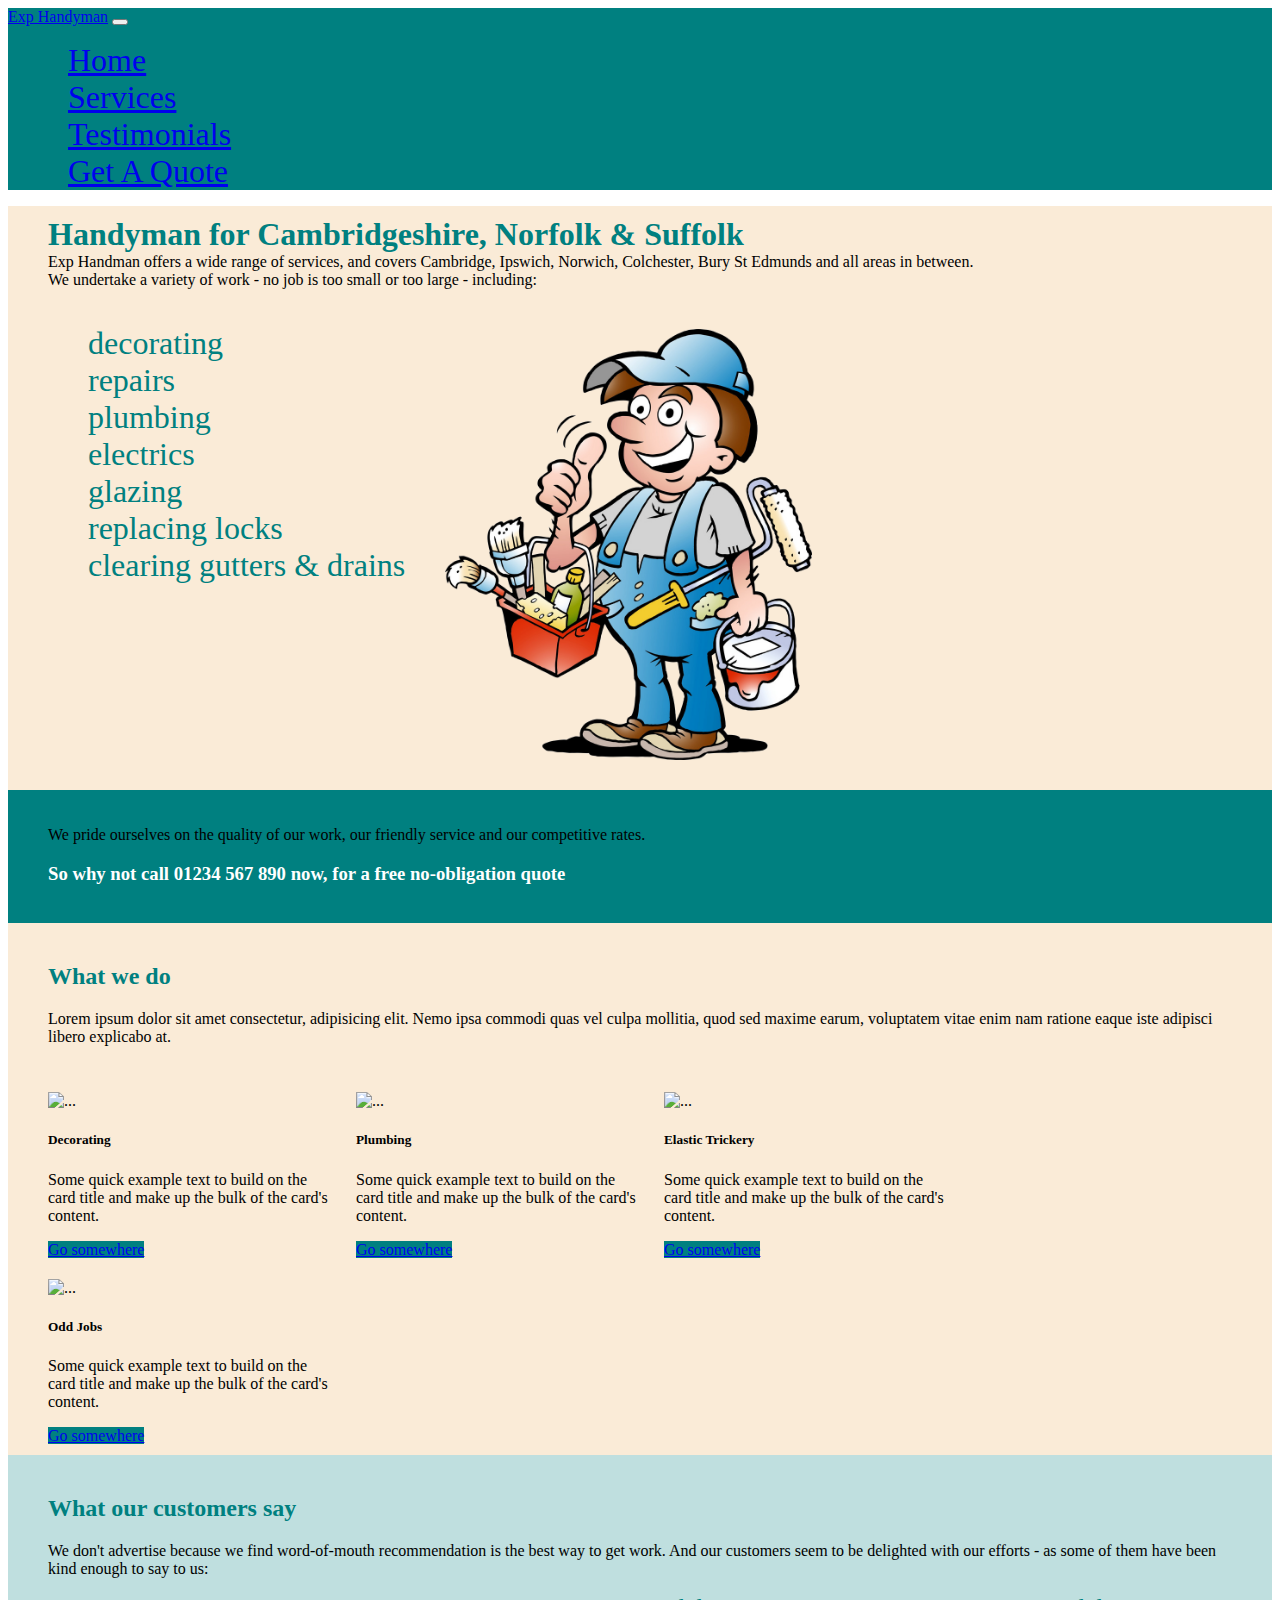
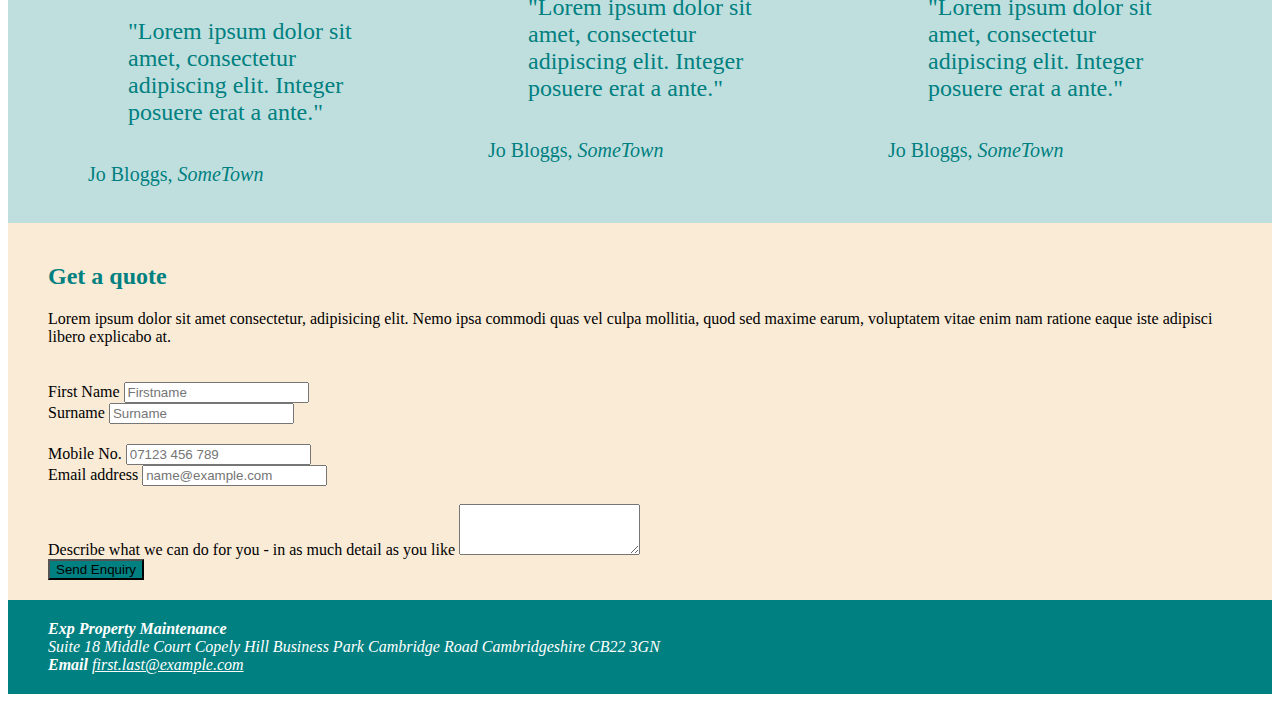
==== index.html @ 10aa6b14 "First commit" ====
<!DOCTYPE html>
<html lang="en">
<head>
    <meta charset="UTF-8">
    <meta name="viewport" content="width=device-width, initial-scale=1.0">
    <title>EXP Handyman</title>
    <link href="https://cdn.jsdelivr.net/npm/bootstrap@5.0.0-beta1/dist/css/bootstrap.min.css" rel="stylesheet" integrity="sha384-giJF6kkoqNQ00vy+HMDP7azOuL0xtbfIcaT9wjKHr8RbDVddVHyTfAAsrekwKmP1" crossorigin="anonymous">
    <script src="https://cdn.jsdelivr.net/npm/bootstrap@5.0.0-beta1/dist/js/bootstrap.bundle.min.js" integrity="sha384-ygbV9kiqUc6oa4msXn9868pTtWMgiQaeYH7/t7LECLbyPA2x65Kgf80OJFdroafW" crossorigin="anonymous"></script>
    <link rel="stylesheet" href="style.css">
</head>
<body>
    <nav class="navbar navbar-expand-lg navbar-dark bg-light">
        <div class="container-fluid">
          <a class="navbar-brand" href="#">Exp Handyman</a>
          <button class="navbar-toggler" type="button" data-bs-toggle="collapse" data-bs-target="#navbarSupportedContent" aria-controls="navbarSupportedContent" aria-expanded="false" aria-label="Toggle navigation">
            <span class="navbar-toggler-icon"></span>
          </button>
          <div class="collapse navbar-collapse" id="navbarSupportedContent">
            <ul class="navbar-nav me-auto mb-2 mb-lg-0">
              <li class="nav-item">
                <a class="nav-link active" aria-current="page" href="#">Home</a>
              </li>
              <li class="nav-item">
                <a class="nav-link" href="#what-we-do">Services</a>
              </li>
              <li class="nav-item">
                <a class="nav-link" href="#testimonials-container">Testimonials</a>
              </li>
              <li class="nav-item">
                <a class="nav-link" href="#form-container">Get A Quote</a>
              </li>
            </ul>
            <!-- <form class="d-flex">
              <input class="form-control me-2" type="search" placeholder="Search" aria-label="Search">
              <button class="btn btn-outline-success" type="submit">Search</button>
            </form> -->
          </div>
        </div>
      </nav>

      <div class="container">
        <div id="intro">
          <h1 class="display-4">Handyman for Cambridgeshire, Norfolk & Suffolk</h1>
          <p>Exp Handman offers a wide range of services, and covers Cambridge, Ipswich, Norwich, Colchester, Bury St Edmunds and all areas in between.</p>
          <p>We undertake a variety of work - no job is too small or too large - including:
        </div>
        <div id="services">
          <ul>
            <li>decorating</li>
            <li>repairs</li>
            <li>plumbing</li>
            <li>electrics</li>
            <li>glazing</li>
            <li>replacing locks</li>
            <li>clearing gutters & drains</li>
          </ul>
          <img src="/images/1151321a.png" alt="handyman image">
        </div>

        <div id="CTA">
          <p>We pride ourselves on the quality of our work, our friendly service and our competitive rates.</p> 
          <h3>So why not call 01234 567 890 now, for a free no-obligation quote</h3>
        </div>


          <section id="what-we-do">
              <h2>What we do</h2>
              <p>Lorem ipsum dolor sit amet consectetur, adipisicing elit. Nemo ipsa commodi quas vel culpa mollitia, quod sed maxime earum, voluptatem vitae enim nam ratione eaque iste adipisci libero explicabo at.</p>
          </section>
          <div id="card-container">
            </section>
            <div class="card" style="width: 18rem;">
              <img src="..." class="card-img-top" alt="...">
              <div class="card-body">
                <h5 class="card-title">Decorating</h5>
                <p class="card-text">Some quick example text to build on the card title and make up the bulk of the card's content.</p>
                <a href="#" class="btn btn-primary">Go somewhere</a>
              </div>
            </div>
            <div class="card" style="width: 18rem;">
              <img src="..." class="card-img-top" alt="...">
              <div class="card-body">
                <h5 class="card-title">Plumbing</h5>
                <p class="card-text">Some quick example text to build on the card title and make up the bulk of the card's content.</p>
                <a href="#" class="btn btn-primary">Go somewhere</a>
              </div>
            </div>
            <div class="card" style="width: 18rem;">
              <img src="..." class="card-img-top" alt="...">
              <div class="card-body">
                <h5 class="card-title">Elastic Trickery</h5>
                <p class="card-text">Some quick example text to build on the card title and make up the bulk of the card's content.</p>
                <a href="#" class="btn btn-primary">Go somewhere</a>
              </div>
            </div>
            <div class="card" style="width: 18rem;">
                <img src="..." class="card-img-top" alt="...">
                <div class="card-body">
                  <h5 class="card-title">Odd Jobs</h5>
                  <p class="card-text">Some quick example text to build on the card title and make up the bulk of the card's content.</p>
                  <a href="#" class="btn btn-primary">Go somewhere</a>
                </div>
            </div>
          </div>
          <section id="testimonials-container">
            <h2>What our customers say</h2>
            <p>We don't advertise because we find word-of-mouth recommendation is the best way to get work. And our customers seem to be delighted with our efforts - as some of them have been kind enough to say to us:</p>
            <div id="testimonials">
                <figure>
                  <blockquote class="blockquote">
                    <p>&quotLorem ipsum dolor sit amet, consectetur adipiscing elit. Integer posuere erat a ante."</p>
                  </blockquote>
                  <figcaption class="blockquote-footer">
                    Jo Bloggs, <cite title="Source Title">SomeTown</cite>
                  </figcaption>
                </figure>
                <figure>
                  <blockquote class="blockquote">
                    <p>&quotLorem ipsum dolor sit amet, consectetur adipiscing elit. Integer posuere erat a ante."</p>
                  </blockquote>
                  <figcaption class="blockquote-footer">
                    Jo Bloggs, <cite title="Source Title">SomeTown</cite>
                  </figcaption>
                </figure>
                <figure>
                  <blockquote class="blockquote">
                    <p>&quotLorem ipsum dolor sit amet, consectetur adipiscing elit. Integer posuere erat a ante."</p>
                  </blockquote>
                  <figcaption class="blockquote-footer">
                    Jo Bloggs, <cite title="Source Title">SomeTown</cite>
                  </figcaption>
                </figure>
              </div>
            </section>
                <section id="form-container">
                    <h2>Get a quote</h2>
                    <p>Lorem ipsum dolor sit amet consectetur, adipisicing elit. Nemo ipsa commodi quas vel culpa mollitia, quod sed maxime earum, voluptatem vitae enim nam ratione eaque iste adipisci libero explicabo at.</p>
                    
                    <form action="">
                        
                      <div class="row">
                          <div class="col">
                              <label for="FirstName" class="form-label">First Name</label>
                              <input type="text" class="form-control" id="FirstName" placeholder="Firstname">
                              </div>
                          <div class="col">
                              <label for="Surname" class="form-label">Surname</label>
                              <input type="text" class="form-control" id="Surname" placeholder="Surname">
                          </div>
                      </div>

                      <div class="row">
                          <div class="col">
                              <label for="Mobile" class="form-label">Mobile No.</label>
                              <input type="tel" class="form-control" id="Mobile" placeholder="07123 456 789">
                          </div>
                          <div class="col">
                              <label for="emailAddress" class="form-label">Email address</label>
                              <input type="email" class="form-control" id="emailAddress" placeholder="name@example.com">
                              </div>
                      </div>

                      <div class="mb-3">
                        <br>
                          <label for="description" class="form-label">Describe what we can do for you - in as much detail as you like</label>
                          <textarea class="form-control" id="description" rows="3"></textarea>
                      </div>
                      <button type="button" class="btn btn-primary">Send Enquiry</button>
                      
                    </form>
                </section>
                <address>
                    <strong>Exp Property Maintenance</strong><br>
                    Suite 18 Middle Court
                    Copely Hill Business Park
                    Cambridge Road
                    Cambridgeshire
                    CB22 3GN<br>
                    <strong>Email</strong>
                    <a href="mailto:first.last@example.com">first.last@example.com</a>
                </address>
            </div>
  </body>
</html>
---- style.css ----
body {
	/* background-color: antiquewhite; */
	/* padding: 20px; */
	/* padding: 0; */
}

nav {
	/* background-color: red; */
	color: white;
}

.nav-link {
	/* color: white; */
}

nav .container-fluid {
	background-color: teal;
	color: white;
}

nav .navbar {
	background-color: teal;
	color: white;
	padding: 0px;
	margin: 0px;
}

.navbar {
	background-color: teal;
	padding: 0px;
	margin: 0px;
	/* height: 105px; */
}

.container {
	padding: 0px;
	max-width: 100%;
}

.container-sm {
	/* background-color: purple; */
	margin: 0px;
	padding: 0px;
}

#intro {
	background-color: antiquewhite;
	margin: 0;
	padding: 10px 20px;
}

#intro h1 {
	margin: 0;
	color: teal;
	padding: 0 20px;
}

#intro p {
	margin: 0;
	padding: 0 20px;
}

#services {
	display: flex;
	background-color: antiquewhite;
	margin: 0;
	padding: 10px 20px;
}

#services img {
	width: 30%;
	min-width: 5%;
	padding: 20px;
}

#CTA {
	background-color: teal;
	color: white;
	margin: 0;
	padding: 20px 40px;
}

#CTA h3 {
	color: white;
}

#CTA p {
	color: black;
}

section {
	padding: 20px 40px;
}

section:nth-of-type(odd) {
	background-color: antiquewhite;
}

section:nth-of-type(even) {
	background-color: rgba(0, 128, 128, .25);
}

div {
	margin: 0px;
	padding: 0px;
}

#card-container {
	display: flex;
	flex-wrap: wrap;
	background-color: antiquewhite;
	margin: 0px;
	padding: 0px 30px;
}

.card {
	margin: 10px;
}

h1,
h2,
h3 {
	padding: 0;
	color: teal;
}

#testimonials {
	color: teal;
	columns: 3;
	padding: 0px 0px;
	margin: 0px;
}

blockquote p {
	font-size: 1.5rem;
	padding: 0px 0px;
}

figcaption {
	font-size: 1.25em !important;
	line-height: 3rem;
}

.btn-primary {
	background-color: teal;
}

li {
	color: teal;
	font-size: 2em;
	padding: 0 20px;
	list-style-type: none;
	/* height: 12em; */
}

.row {
	margin: 0px;
	padding: 0px;
	padding-top: 20px;
	padding-right: 20px;
}
.col {
	/* background-color: purple; */
	margin: 0px;
	padding: 0px;
	padding-right: 20px;
}

.mb-3 {
	padding-left: 0px;
	padding-right: 40px;
}

address {
	padding: 20px 40px;
	background-color: teal;
	color: white;
}

address a {
	color: white;
}
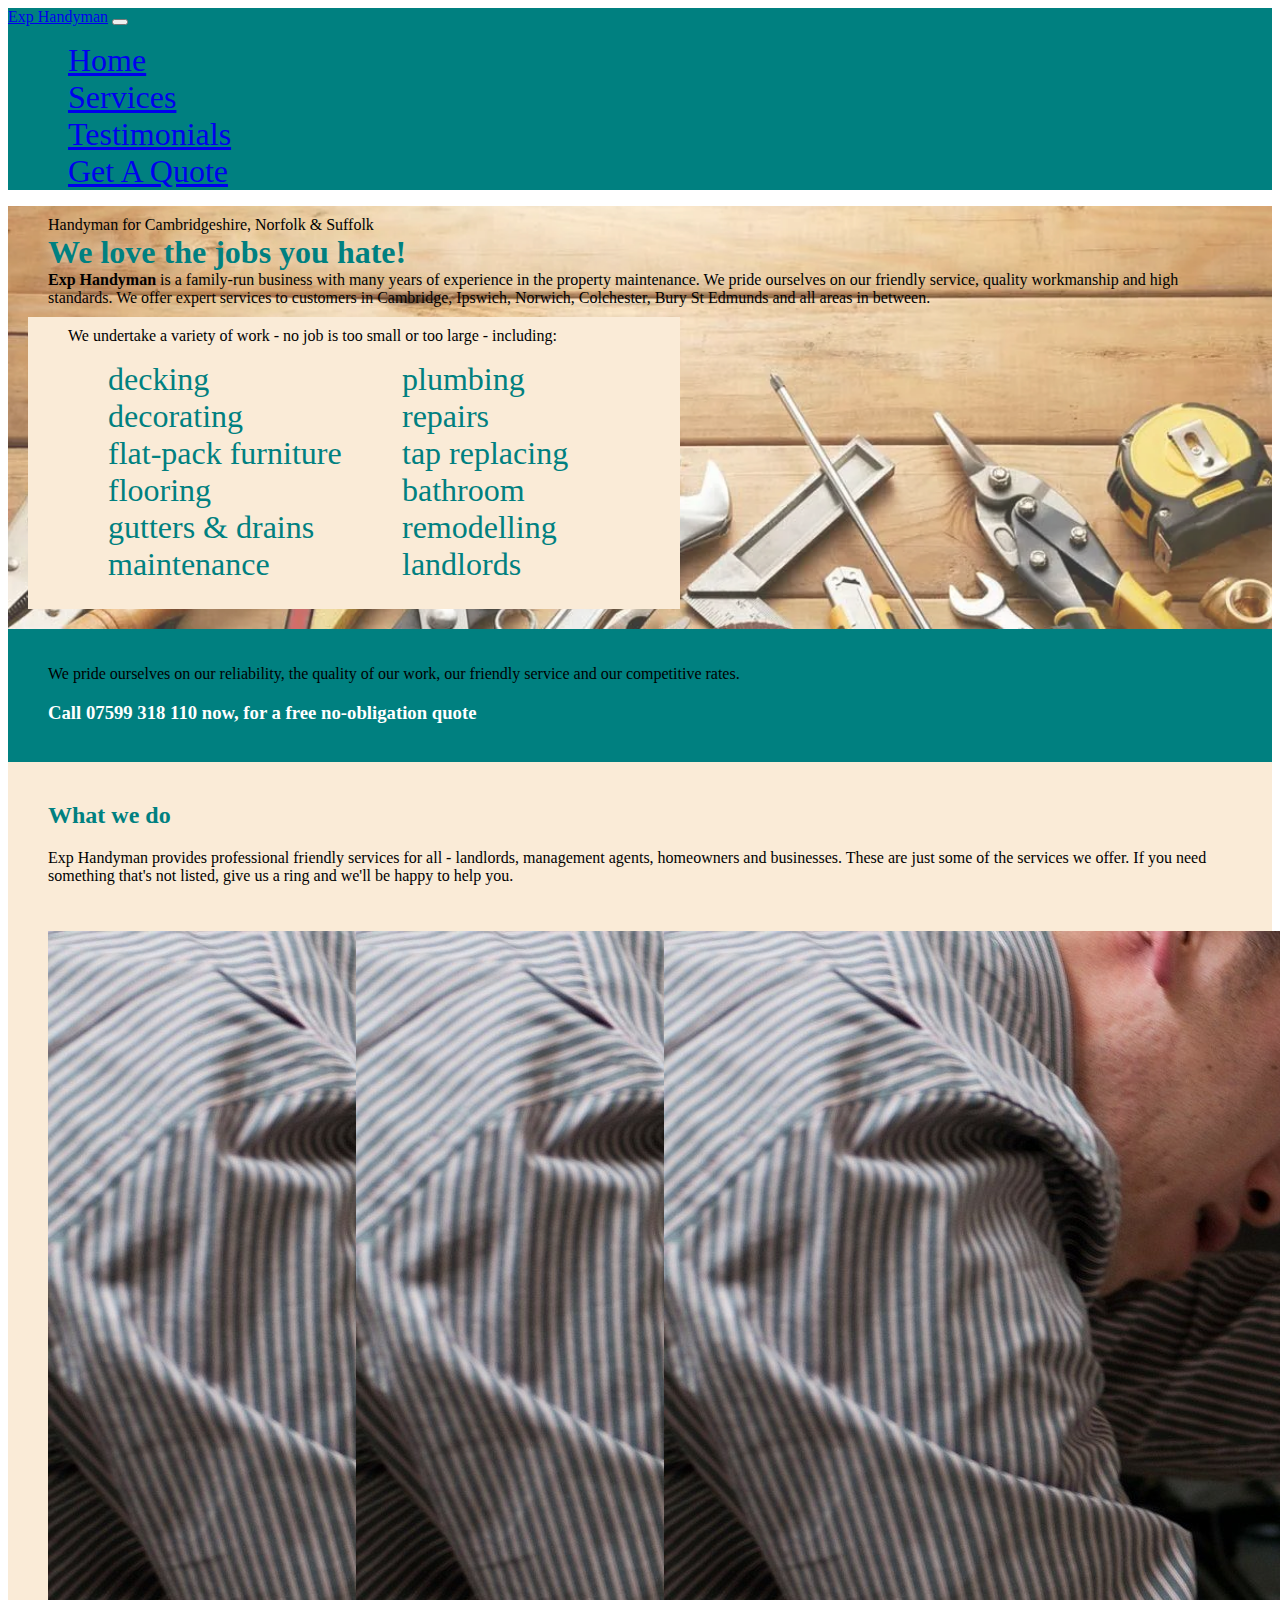
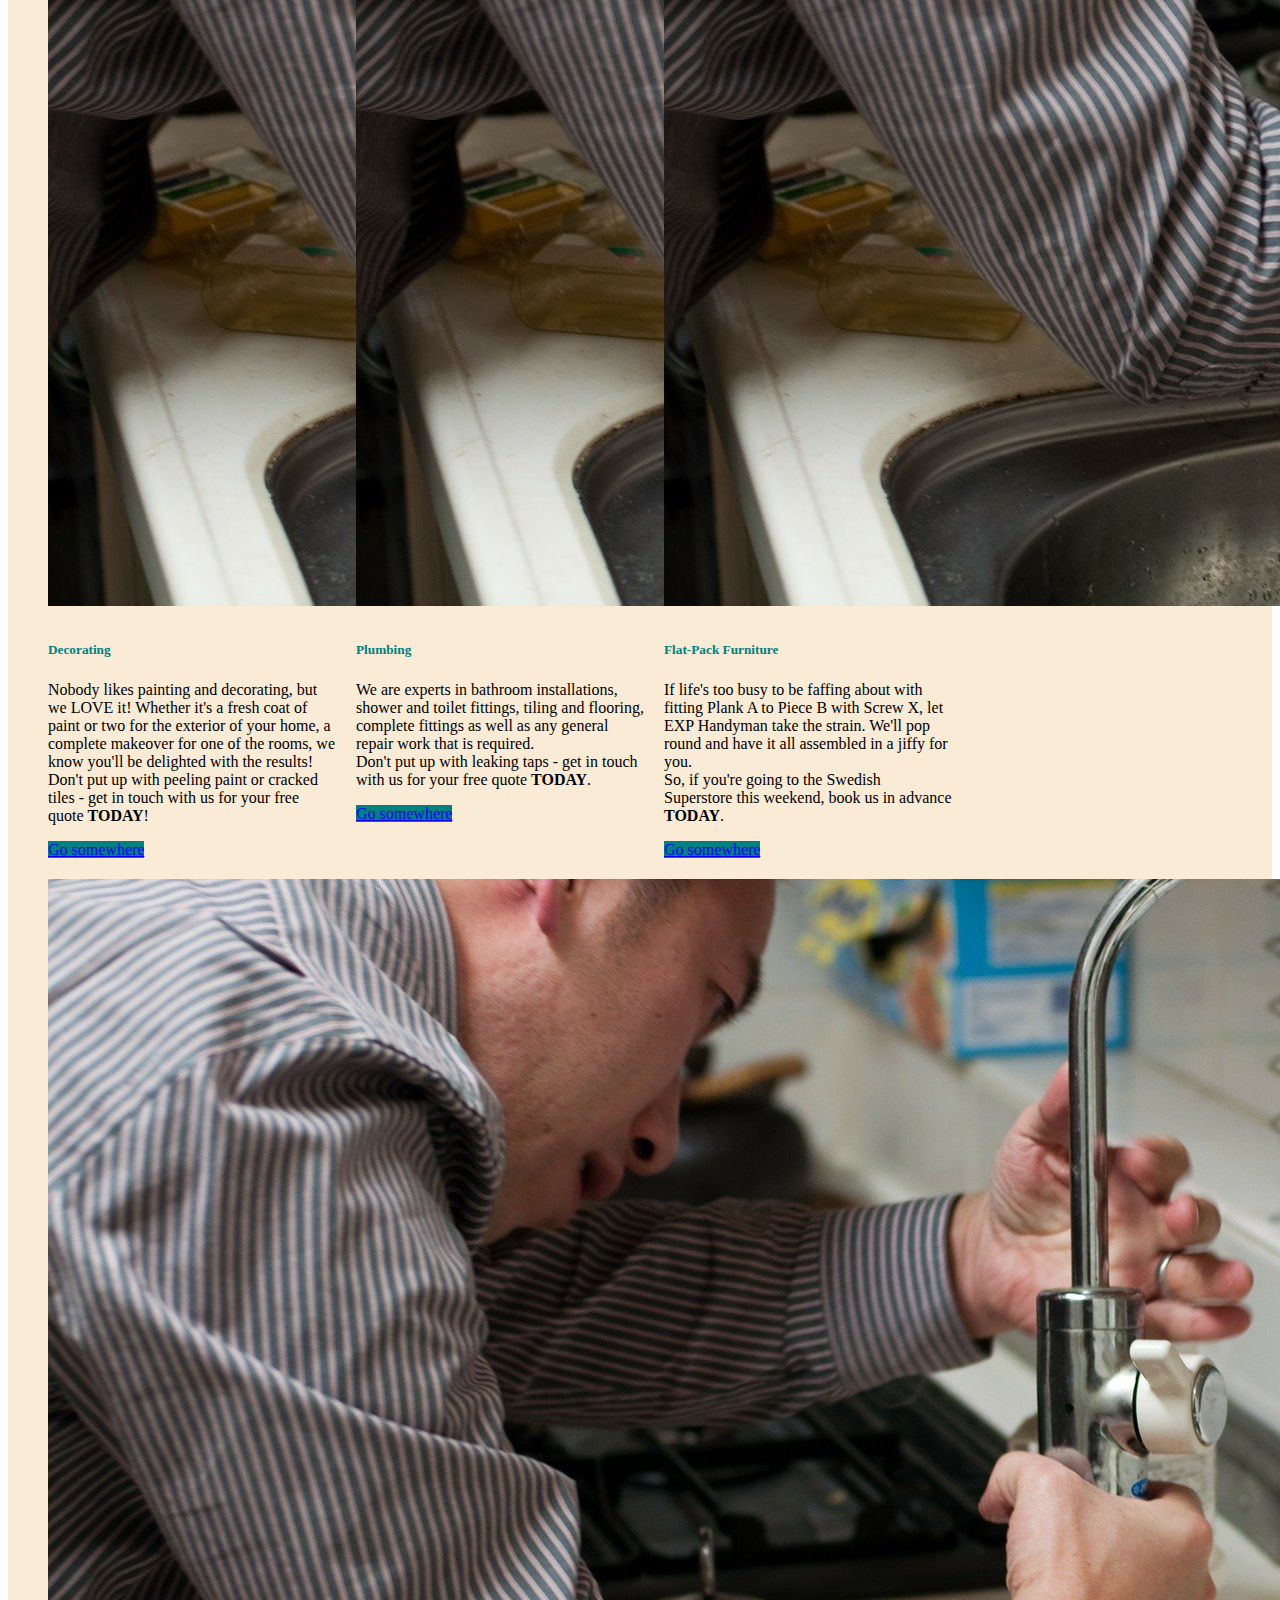
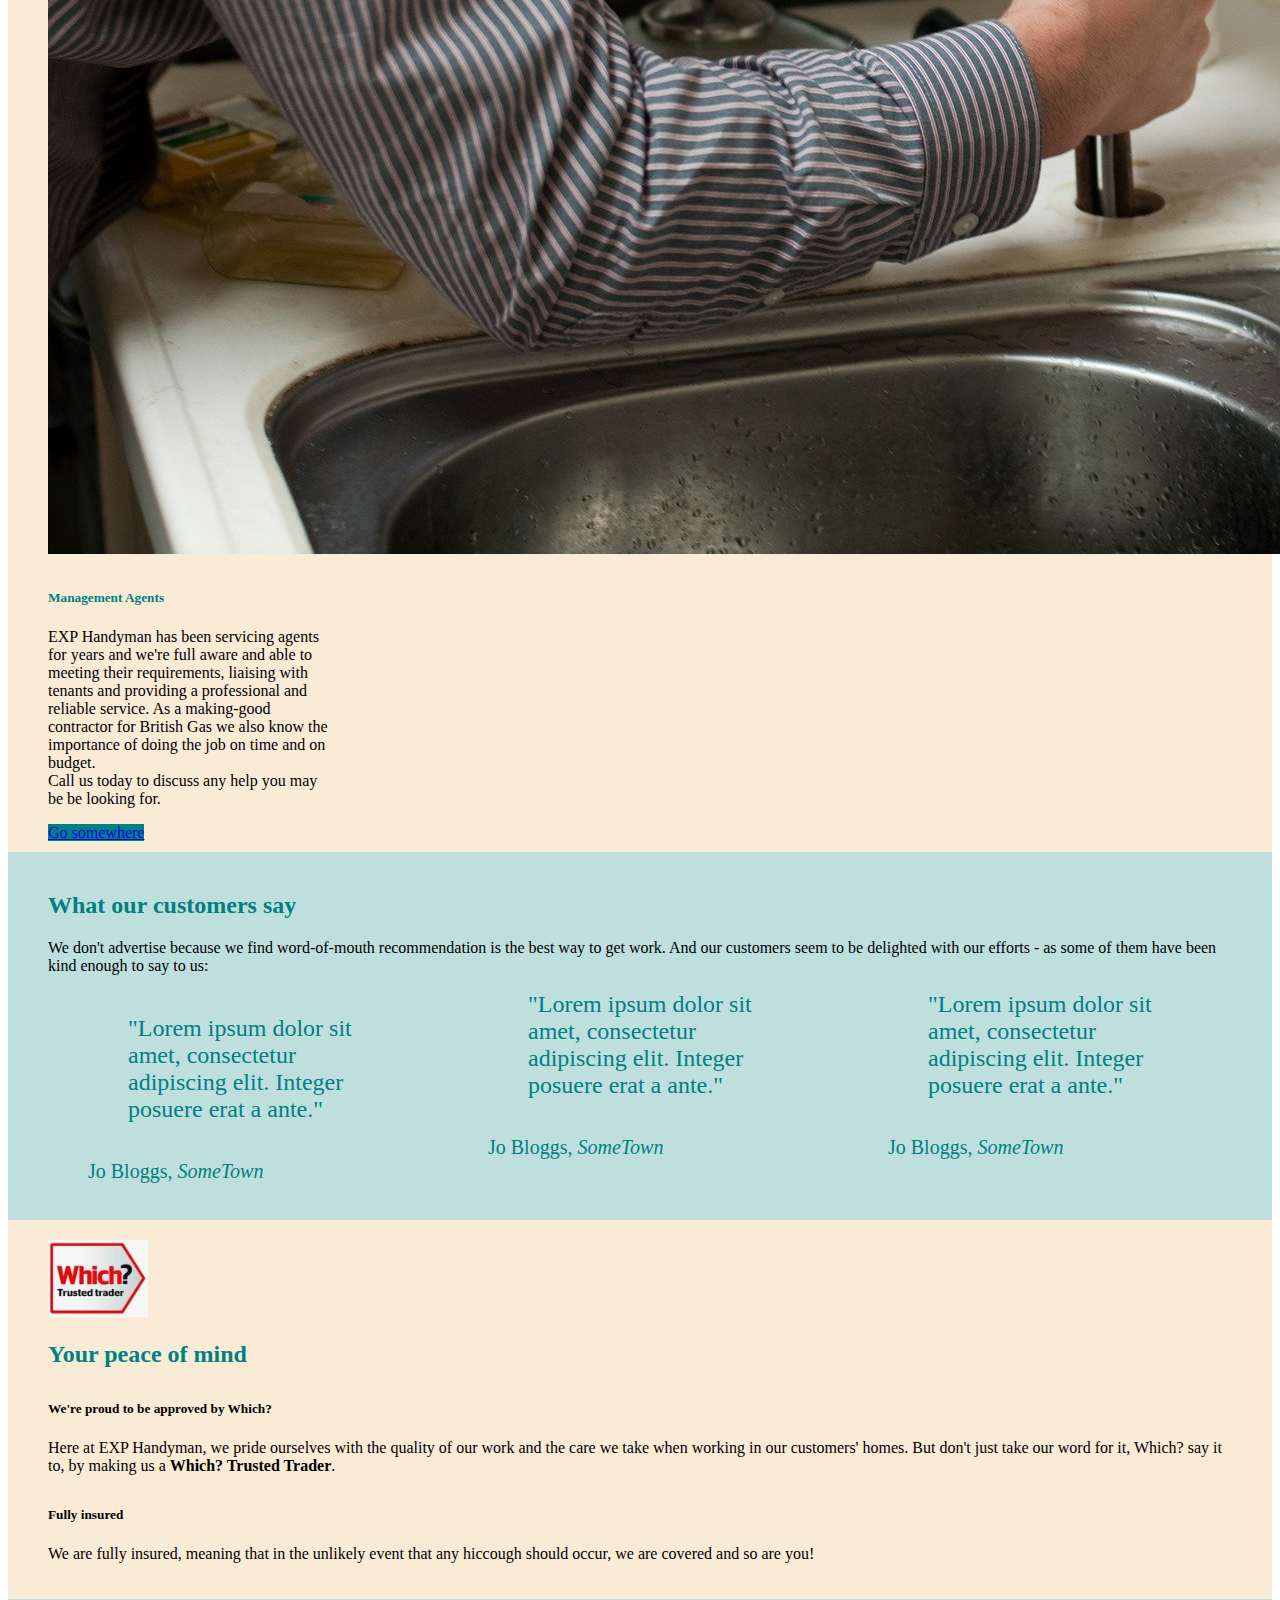
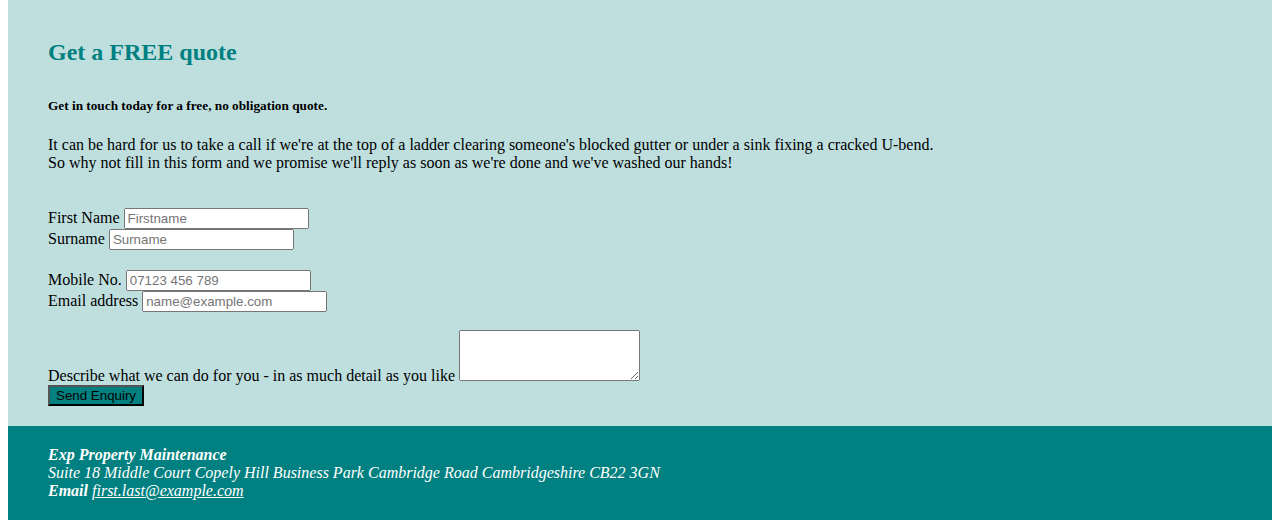
==== commit cbefe4b0: "first revision" ====
--- a/index.html
+++ b/index.html
@@ -40,64 +40,84 @@
 
       <div class="container">
         <div id="intro">
-          <h1 class="display-4">Handyman for Cambridgeshire, Norfolk & Suffolk</h1>
-          <p>Exp Handman offers a wide range of services, and covers Cambridge, Ipswich, Norwich, Colchester, Bury St Edmunds and all areas in between.</p>
-          <p>We undertake a variety of work - no job is too small or too large - including:
+          <p class="h4">Handyman for Cambridgeshire, Norfolk & Suffolk</p>
+          <h1 class="display-1">We love the jobs you hate!</h1>
+          <p class="lead"><strong>Exp Handyman</strong> is a family-run business with many years of experience in the property maintenance. 
+            We pride ourselves on our friendly service, quality workmanship and high standards. We offer expert services to customers in 
+            Cambridge, Ipswich, Norwich, Colchester, Bury St Edmunds and all areas in between.</p>
+          
+          <div id="services">
+            <p class="h5">We undertake a variety of work - no job is too small or too large - including:</p>
+              <ul style=columns:2>
+                <li>decking</li>
+                <li>decorating</li>
+                <li>flat-pack furniture</li>
+                <li>flooring</li>
+                <li>gutters & drains</li>
+                <li>maintenance</li>
+                <li>plumbing</li>
+                <li>repairs</li>
+                <li>tap replacing</li>
+                <li>bathroom remodelling</li>
+                <li>landlords</li>
+              </ul>
+            </div>
+          </div>
+
+        <div id="CTA">
+          <p>We pride ourselves on our reliability, the quality of our work, our friendly service and our competitive rates.</p> 
+          <h3>Call 07599 318 110 now, for a free no-obligation quote</h3>
         </div>
-        <div id="services">
-          <ul>
-            <li>decorating</li>
-            <li>repairs</li>
-            <li>plumbing</li>
-            <li>electrics</li>
-            <li>glazing</li>
-            <li>replacing locks</li>
-            <li>clearing gutters & drains</li>
-          </ul>
-          <img src="/images/1151321a.png" alt="handyman image">
-        </div>
-
-        <div id="CTA">
-          <p>We pride ourselves on the quality of our work, our friendly service and our competitive rates.</p> 
-          <h3>So why not call 01234 567 890 now, for a free no-obligation quote</h3>
-        </div>
-
 
           <section id="what-we-do">
               <h2>What we do</h2>
-              <p>Lorem ipsum dolor sit amet consectetur, adipisicing elit. Nemo ipsa commodi quas vel culpa mollitia, quod sed maxime earum, voluptatem vitae enim nam ratione eaque iste adipisci libero explicabo at.</p>
+              <p>Exp Handyman provides professional friendly services for all - landlords, management agents, homeowners and businesses.
+                These are just some of the services we offer. If you need something that's not listed, give us a ring and we'll be happy to 
+                help you.
+              </p>
           </section>
           <div id="card-container">
-            </section>
-            <div class="card" style="width: 18rem;">
-              <img src="..." class="card-img-top" alt="...">
+            <div class="card" style="width: 18rem;">
+              <img src="/images/plumber-228010_1920.jpg" class="card-img-top" alt="plumbing">
               <div class="card-body">
                 <h5 class="card-title">Decorating</h5>
-                <p class="card-text">Some quick example text to build on the card title and make up the bulk of the card's content.</p>
+                <p class="card-text">Nobody likes painting and decorating, but we LOVE it! Whether it's a fresh coat of paint or two for the 
+                  exterior of your home, a complete makeover for one of the rooms, we know you'll be delighted with the results!
+                  <br>Don't put up with peeling paint or cracked tiles - get in touch with us for your free quote <strong>TODAY</strong>!
+                </p>
                 <a href="#" class="btn btn-primary">Go somewhere</a>
               </div>
             </div>
             <div class="card" style="width: 18rem;">
-              <img src="..." class="card-img-top" alt="...">
+              <img src="/images/plumber-228010_1920.jpg" class="card-img-top" alt="plumbing">
               <div class="card-body">
                 <h5 class="card-title">Plumbing</h5>
-                <p class="card-text">Some quick example text to build on the card title and make up the bulk of the card's content.</p>
+                <p class="card-text">We are experts in bathroom installations, shower and toilet fittings, tiling and flooring, 
+                  complete fittings as well as any general repair work that is required.
+                  <br>Don't put up with leaking taps - get in touch with us for your free quote <strong>TODAY</strong>.</p>
                 <a href="#" class="btn btn-primary">Go somewhere</a>
               </div>
             </div>
             <div class="card" style="width: 18rem;">
-              <img src="..." class="card-img-top" alt="...">
+              <img src="/images/plumber-228010_1920.jpg" class="card-img-top" alt="plumbing">
               <div class="card-body">
-                <h5 class="card-title">Elastic Trickery</h5>
-                <p class="card-text">Some quick example text to build on the card title and make up the bulk of the card's content.</p>
+                <h5 class="card-title">Flat-Pack Furniture</h5>
+                <p class="card-text">If life's too busy to be faffing about with fitting Plank A to Piece B with Screw X, let EXP Handyman 
+                  take the strain. We'll pop round and have it all assembled in a jiffy for you.                  
+                  <br>So, if you're going to the Swedish Superstore this weekend, book us in advance <strong>TODAY</strong>.</p>
+
                 <a href="#" class="btn btn-primary">Go somewhere</a>
               </div>
             </div>
             <div class="card" style="width: 18rem;">
-                <img src="..." class="card-img-top" alt="...">
+              <img src="/images/plumber-228010_1920.jpg" class="card-img-top" alt="plumbing">
                 <div class="card-body">
-                  <h5 class="card-title">Odd Jobs</h5>
-                  <p class="card-text">Some quick example text to build on the card title and make up the bulk of the card's content.</p>
+                  <h5 class="card-title">Management Agents</h5>
+                  <p class="card-text">EXP Handyman has been servicing agents for years and we're full aware and able to meeting their requirements, 
+                    liaising with tenants and providing a professional and reliable service. As a making-good contractor for British Gas we also know 
+                  the importance of doing the job on time and on budget.
+                  <br>Call us today to discuss any help you may be be looking for. 
+                  </p>
                   <a href="#" class="btn btn-primary">Go somewhere</a>
                 </div>
             </div>
@@ -132,9 +152,25 @@
                 </figure>
               </div>
             </section>
+
+            <section class="insurance">
+              <img src="images/which.webp" width=100px style="size: 50%" alt="Which? Trusted Trader approved">
+              <h2>Your peace of mind</h2>
+              <h5>We're proud to be approved by Which?</h5>
+              <p>
+                Here at EXP Handyman, we pride ourselves with the quality of our work and the care we take when working in our customers' 
+                homes. But don't just take our word for it, Which? say it to, by making us a <strong>Which? Trusted Trader</strong>.
+              </p>
+                <h5>Fully insured</h5>
+                  <p>We are fully insured, meaning that in the unlikely event that any hiccough should occur, we are covered and so are you!</p>
+            </section>
+
                 <section id="form-container">
-                    <h2>Get a quote</h2>
-                    <p>Lorem ipsum dolor sit amet consectetur, adipisicing elit. Nemo ipsa commodi quas vel culpa mollitia, quod sed maxime earum, voluptatem vitae enim nam ratione eaque iste adipisci libero explicabo at.</p>
+                    <h2>Get a FREE quote</h2>
+                    <h5>Get in touch today for a free, no obligation quote. </h5>
+                    <p>It can be hard for us to take a call if we're at the top of a ladder clearing someone's blocked gutter or under a sink 
+                      fixing a cracked U-bend.
+                      <br>So why not fill in this form and we promise we'll reply as soon as we're done and we've washed our hands!</p>
                     
                     <form action="">
                         
--- a/style.css
+++ b/style.css
@@ -44,27 +44,52 @@
 }
 
 #intro {
+	/* background-image: url("../images/mike+1-2880w.webp"); */
+	/* background-repeat: no-repeat; */
+	/* background-size: cover; */
+	/* background-position: bottom; */
+	margin: 0;
+	padding: 10px 20px;
+	/* background-color: rgba(128, 128, 128, .75); */
+	/* z-index: 2; */
+	position: relative;
+}
+
+#intro:before {
+	content: "";
+	position: absolute;
+	left: 0;
+	top: 0;
+	width: 100%;
+	height: 100%;
+	z-index: -1;
+	opacity: 0.80;
+	background-image: url("../images/mike+1-2880w.webp");
+	background-position: bottom;
+	background-size: cover;
+}
+
+#intro h1 {
+	margin: 0;
+	color: teal;
+	padding: 0 20px;
+	text-shadow: 0px 0px 15px antiquewhite;
+}
+
+#intro p {
+	margin: 0;
+	padding: 0 20px;
+}
+
+#services {
+	/* display: flex; */
 	background-color: antiquewhite;
 	margin: 0;
+	margin-top: 10px;
+	margin-bottom: 10px;
 	padding: 10px 20px;
-}
-
-#intro h1 {
-	margin: 0;
-	color: teal;
-	padding: 0 20px;
-}
-
-#intro p {
-	margin: 0;
-	padding: 0 20px;
-}
-
-#services {
-	display: flex;
-	background-color: antiquewhite;
-	margin: 0;
-	padding: 10px 20px;
+	width: 50%;
+	min-width: 600px;
 }
 
 #services img {
@@ -117,11 +142,26 @@
 	margin: 10px;
 }
 
-h1,
+.card-title {
+	color: teal;
+}
+
 h2,
 h3 {
 	padding: 0;
 	color: teal;
+}
+
+h3 {
+	color: black;
+}
+
+h5 {
+	padding-top: 10px;
+}
+
+.h3 {
+	color: black;
 }
 
 #testimonials {
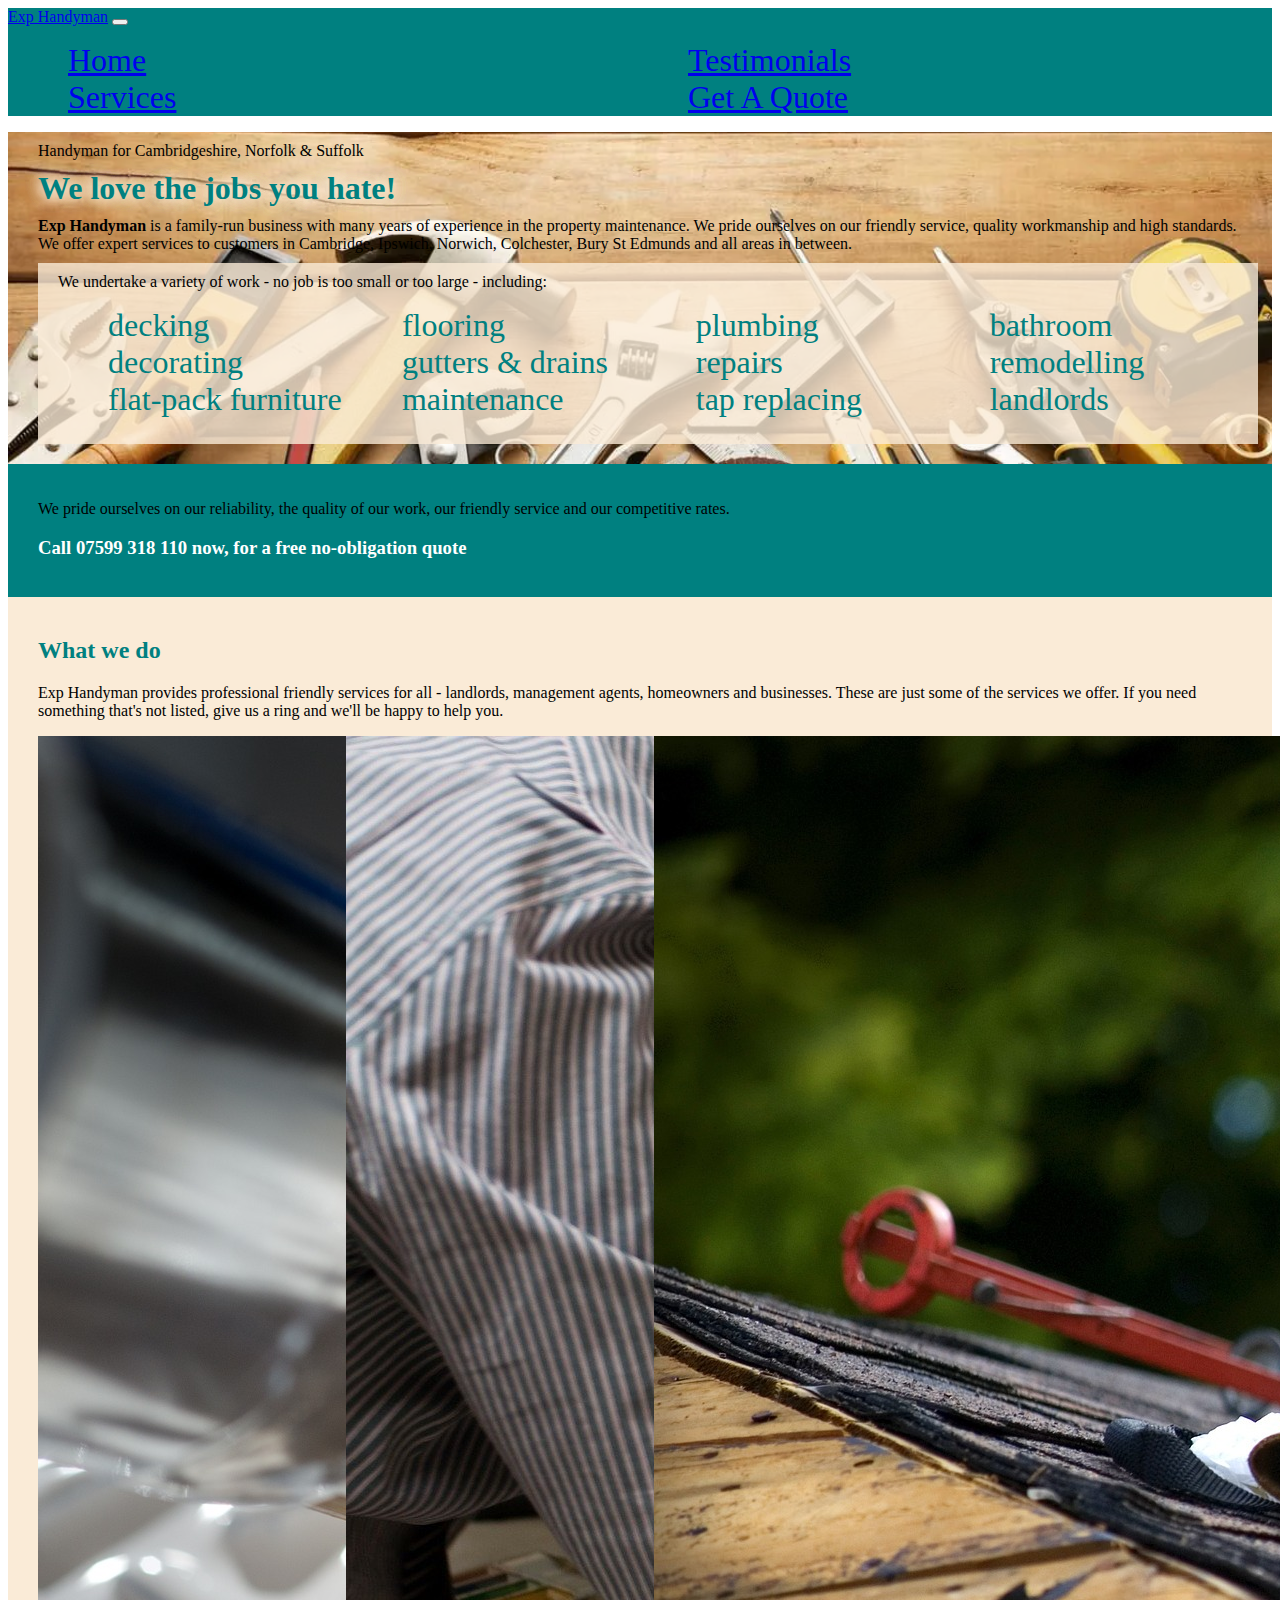
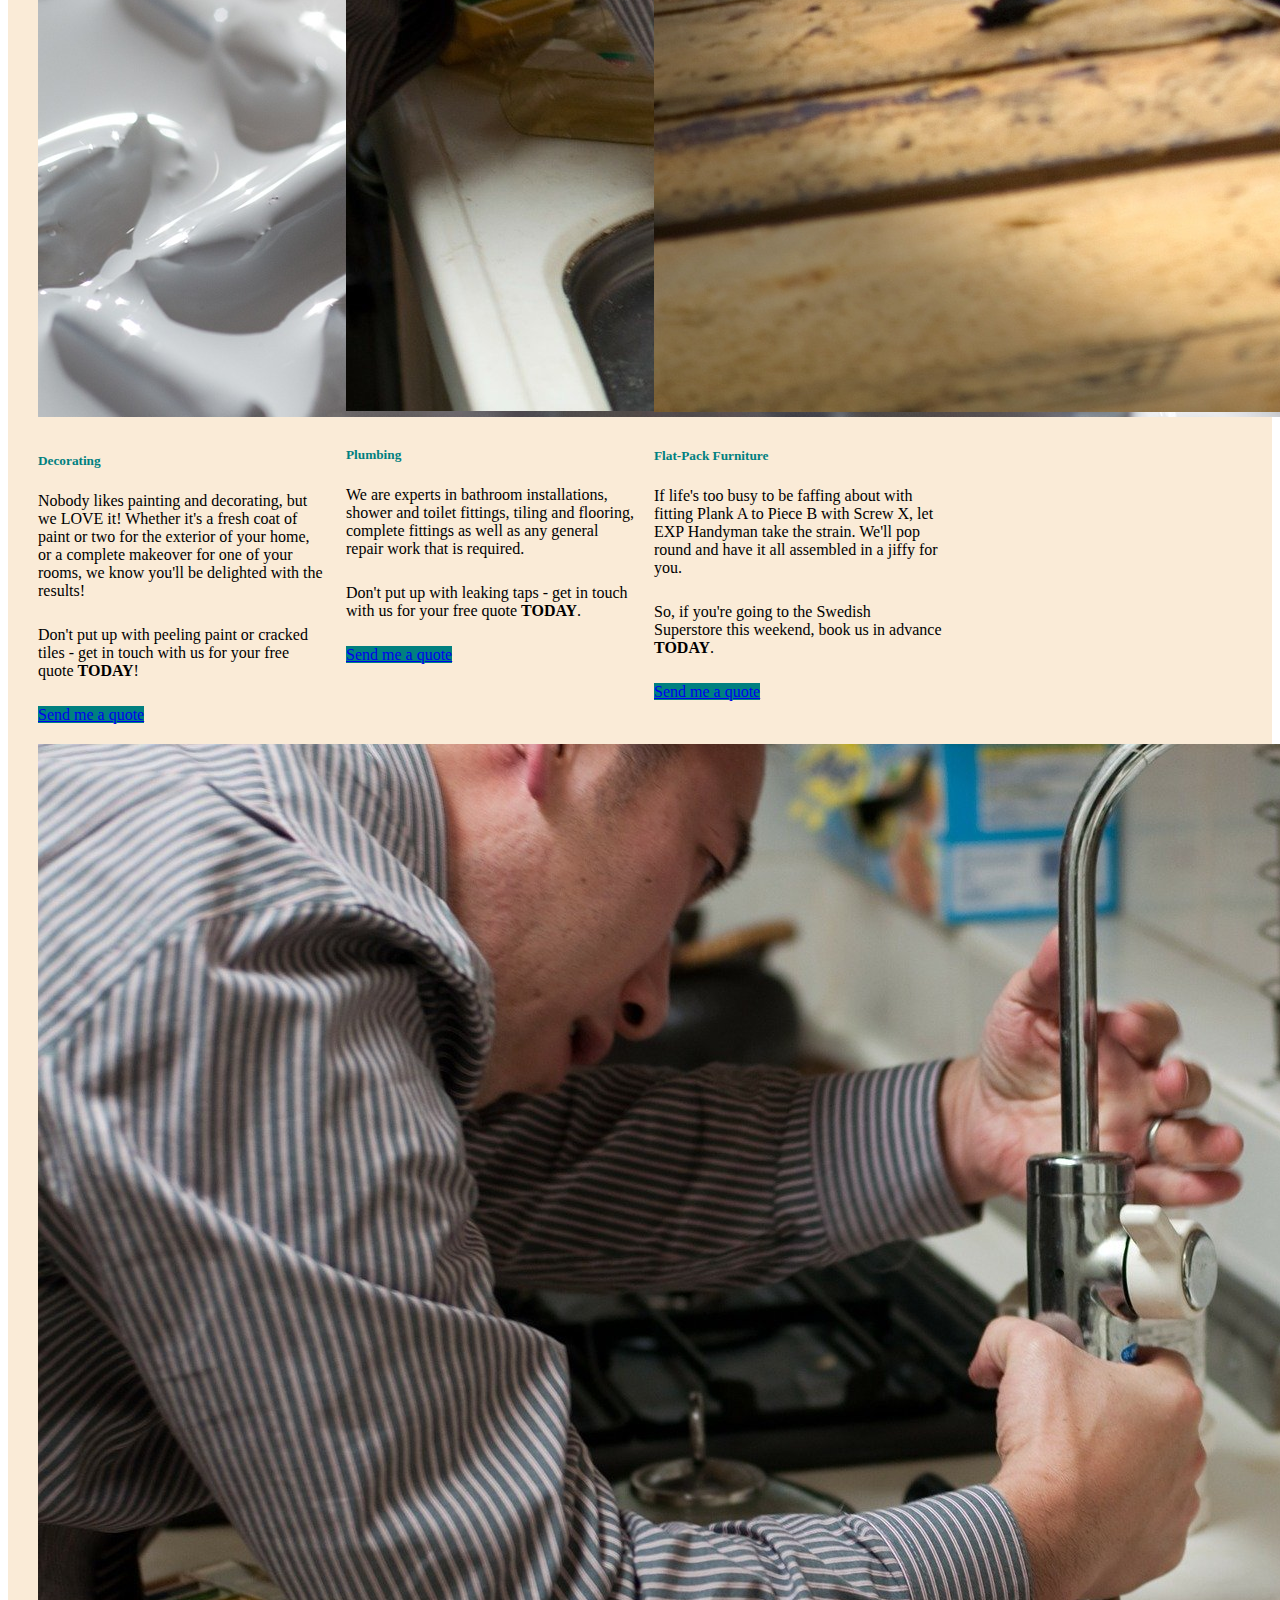
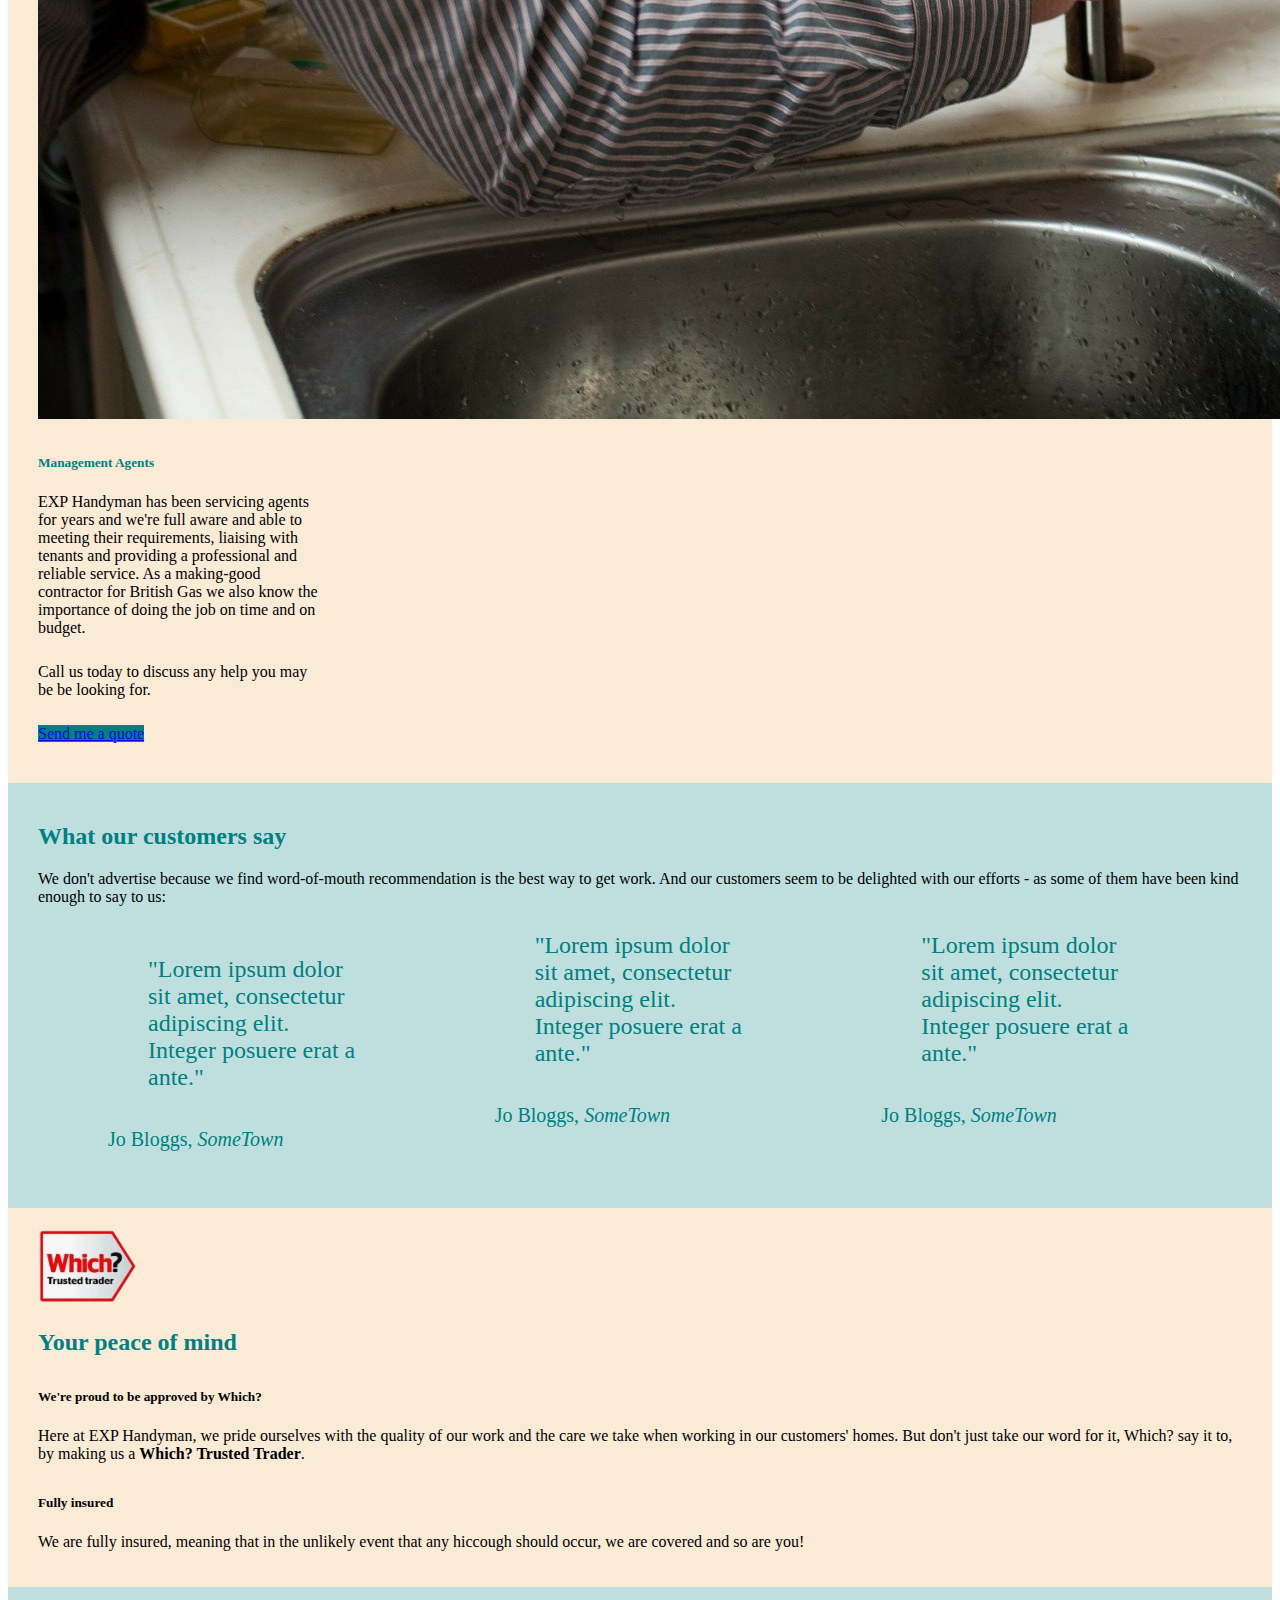
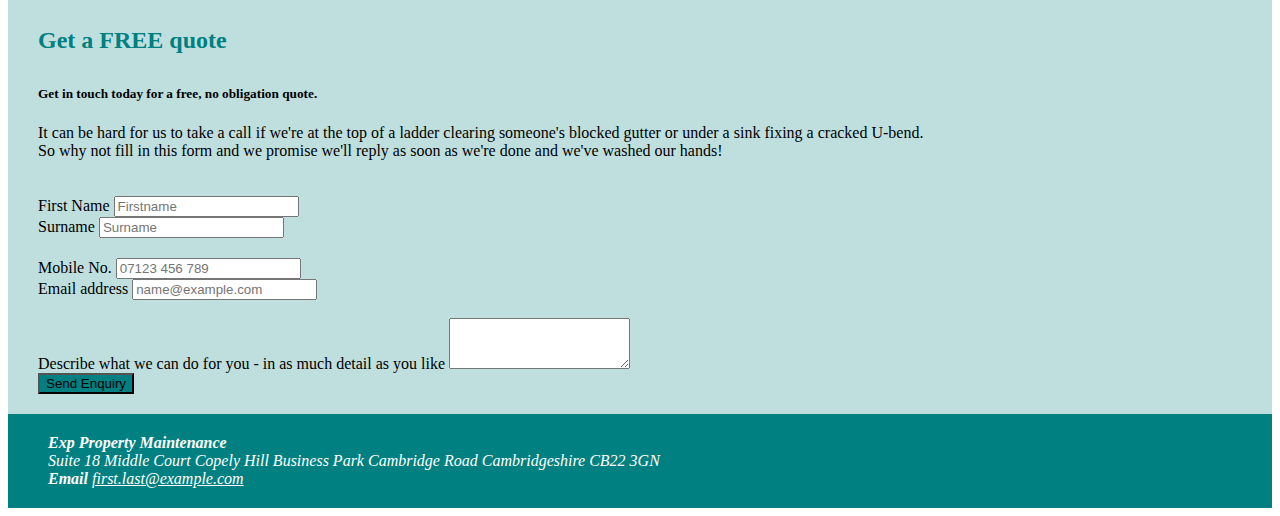
==== commit 41d16f7f: "add mobile styling" ====
--- a/index.html
+++ b/index.html
@@ -39,16 +39,16 @@
       </nav>
 
       <div class="container">
-        <div id="intro">
-          <p class="h4">Handyman for Cambridgeshire, Norfolk & Suffolk</p>
+        <div class="container" id="intro">
+          <p class="h6">Handyman for Cambridgeshire, Norfolk & Suffolk</p>
           <h1 class="display-1">We love the jobs you hate!</h1>
           <p class="lead"><strong>Exp Handyman</strong> is a family-run business with many years of experience in the property maintenance. 
             We pride ourselves on our friendly service, quality workmanship and high standards. We offer expert services to customers in 
             Cambridge, Ipswich, Norwich, Colchester, Bury St Edmunds and all areas in between.</p>
           
-          <div id="services">
+          <div class="container" id="services">
             <p class="h5">We undertake a variety of work - no job is too small or too large - including:</p>
-              <ul style=columns:2>
+              <ul>
                 <li>decking</li>
                 <li>decorating</li>
                 <li>flat-pack furniture</li>
@@ -75,54 +75,51 @@
                 These are just some of the services we offer. If you need something that's not listed, give us a ring and we'll be happy to 
                 help you.
               </p>
-          </section>
           <div id="card-container">
             <div class="card" style="width: 18rem;">
-              <img src="/images/plumber-228010_1920.jpg" class="card-img-top" alt="plumbing">
+              <img src="images/paintbrush-4577577_1920.jpg" class="card-img-top" alt="plumbing">
               <div class="card-body">
                 <h5 class="card-title">Decorating</h5>
                 <p class="card-text">Nobody likes painting and decorating, but we LOVE it! Whether it's a fresh coat of paint or two for the 
-                  exterior of your home, a complete makeover for one of the rooms, we know you'll be delighted with the results!
-                  <br>Don't put up with peeling paint or cracked tiles - get in touch with us for your free quote <strong>TODAY</strong>!
-                </p>
-                <a href="#" class="btn btn-primary">Go somewhere</a>
+                  exterior of your home, or a complete makeover for one of your rooms, we know you'll be delighted with the results!</p>
+                <p>Don't put up with peeling paint or cracked tiles - get in touch with us for your free quote <strong>TODAY</strong>!</p>
+                <a href="#form-container" class="btn btn-primary">Send me a quote</a>
               </div>
             </div>
             <div class="card" style="width: 18rem;">
-              <img src="/images/plumber-228010_1920.jpg" class="card-img-top" alt="plumbing">
+              <img src="./images/plumber-228010_1920.jpg" class="card-img-top" alt="plumbing">
               <div class="card-body">
                 <h5 class="card-title">Plumbing</h5>
                 <p class="card-text">We are experts in bathroom installations, shower and toilet fittings, tiling and flooring, 
-                  complete fittings as well as any general repair work that is required.
-                  <br>Don't put up with leaking taps - get in touch with us for your free quote <strong>TODAY</strong>.</p>
-                <a href="#" class="btn btn-primary">Go somewhere</a>
-              </div>
-            </div>
-            <div class="card" style="width: 18rem;">
-              <img src="/images/plumber-228010_1920.jpg" class="card-img-top" alt="plumbing">
+                  complete fittings as well as any general repair work that is required.</p>
+                  <p>Don't put up with leaking taps - get in touch with us for your free quote <strong>TODAY</strong>.</p>
+                  <a href="#form-container" class="btn btn-primary">Send me a quote</a>
+                </div>
+            </div>
+            <div class="card" style="width: 18rem;">
+              <img src="images/tool-belt-739152_1920.jpg" class="card-img-top" alt="plumbing">
               <div class="card-body">
                 <h5 class="card-title">Flat-Pack Furniture</h5>
                 <p class="card-text">If life's too busy to be faffing about with fitting Plank A to Piece B with Screw X, let EXP Handyman 
-                  take the strain. We'll pop round and have it all assembled in a jiffy for you.                  
-                  <br>So, if you're going to the Swedish Superstore this weekend, book us in advance <strong>TODAY</strong>.</p>
-
-                <a href="#" class="btn btn-primary">Go somewhere</a>
-              </div>
-            </div>
-            <div class="card" style="width: 18rem;">
-              <img src="/images/plumber-228010_1920.jpg" class="card-img-top" alt="plumbing">
+                  take the strain. We'll pop round and have it all assembled in a jiffy for you.</p>
+                  <p>So, if you're going to the Swedish Superstore this weekend, book us in advance <strong>TODAY</strong>.</p>
+                  <a href="#form-container" class="btn btn-primary">Send me a quote</a>
+                </div>
+            </div>
+            <div class="card" style="width: 18rem;">
+              <img src="images/plumber-228010_1920.jpg" class="card-img-top" alt="plumbing">
                 <div class="card-body">
                   <h5 class="card-title">Management Agents</h5>
                   <p class="card-text">EXP Handyman has been servicing agents for years and we're full aware and able to meeting their requirements, 
                     liaising with tenants and providing a professional and reliable service. As a making-good contractor for British Gas we also know 
-                  the importance of doing the job on time and on budget.
-                  <br>Call us today to discuss any help you may be be looking for. 
-                  </p>
-                  <a href="#" class="btn btn-primary">Go somewhere</a>
+                  the importance of doing the job on time and on budget.</p>
+                  <p>Call us today to discuss any help you may be be looking for.</p>
+                  <a href="#form-container" class="btn btn-primary">Send me a quote</a>
                 </div>
             </div>
           </div>
-          <section id="testimonials-container">
+        </section>
+        <section id="testimonials-container">
             <h2>What our customers say</h2>
             <p>We don't advertise because we find word-of-mouth recommendation is the best way to get work. And our customers seem to be delighted with our efforts - as some of them have been kind enough to say to us:</p>
             <div id="testimonials">
@@ -154,7 +151,7 @@
             </section>
 
             <section class="insurance">
-              <img src="images/which.webp" width=100px style="size: 50%" alt="Which? Trusted Trader approved">
+              <img src="images/which.png" width=100px style="size: 50%" alt="Which? Trusted Trader approved">
               <h2>Your peace of mind</h2>
               <h5>We're proud to be approved by Which?</h5>
               <p>
--- a/style.css
+++ b/style.css
@@ -1,16 +1,5 @@
-body {
-	/* background-color: antiquewhite; */
-	/* padding: 20px; */
-	/* padding: 0; */
-}
-
 nav {
-	/* background-color: red; */
-	color: white;
-}
-
-.nav-link {
-	/* color: white; */
+	color: white;
 }
 
 nav .container-fluid {
@@ -19,17 +8,16 @@
 }
 
 nav .navbar {
-	background-color: teal;
+	/* background-color: teal; */
 	color: white;
 	padding: 0px;
 	margin: 0px;
 }
 
 .navbar {
-	background-color: teal;
-	padding: 0px;
-	margin: 0px;
-	/* height: 105px; */
+	/* background-color: teal; */
+	padding: 0px;
+	margin: 0px;
 }
 
 .container {
@@ -44,65 +32,47 @@
 }
 
 #intro {
-	/* background-image: url("../images/mike+1-2880w.webp"); */
-	/* background-repeat: no-repeat; */
-	/* background-size: cover; */
-	/* background-position: bottom; */
-	margin: 0;
+	background-image: url("images/mike+1-2880w.webp");
+	background-repeat: no-repeat;
+	background-size: cover;
+	background-position: bottom;
 	padding: 10px 20px;
-	/* background-color: rgba(128, 128, 128, .75); */
-	/* z-index: 2; */
 	position: relative;
 }
 
-#intro:before {
-	content: "";
-	position: absolute;
-	left: 0;
-	top: 0;
-	width: 100%;
-	height: 100%;
-	z-index: -1;
-	opacity: 0.80;
-	background-image: url("../images/mike+1-2880w.webp");
-	background-position: bottom;
-	background-size: cover;
-}
-
 #intro h1 {
-	margin: 0;
-	color: teal;
-	padding: 0 20px;
-	text-shadow: 0px 0px 15px antiquewhite;
+	margin: auto;
+	color: teal;
+	padding: 10px 10px;
+	text-shadow: 0px 0px 15px antiquewhite, 0px 0px 15px antiquewhite, 0px 0px 15px antiquewhite;
 }
 
 #intro p {
 	margin: 0;
-	padding: 0 20px;
+	padding: 0 10px;
 }
 
 #services {
-	/* display: flex; */
-	background-color: antiquewhite;
-	margin: 0;
-	margin-top: 10px;
-	margin-bottom: 10px;
-	padding: 10px 20px;
-	width: 50%;
-	min-width: 600px;
+	background-color: rgba(250, 235, 215, 0.8);
+	margin: 10px 10px;
+	padding: 10px 10px;
+	width: 98%;
 }
 
 #services img {
 	width: 30%;
-	min-width: 5%;
 	padding: 20px;
 }
 
+#services ul {
+	columns: 4;
+}
+
 #CTA {
 	background-color: teal;
 	color: white;
 	margin: 0;
-	padding: 20px 40px;
+	padding: 20px 30px;
 }
 
 #CTA h3 {
@@ -114,7 +84,7 @@
 }
 
 section {
-	padding: 20px 40px;
+	padding: 20px 30px;
 }
 
 section:nth-of-type(odd) {
@@ -128,22 +98,31 @@
 div {
 	margin: 0px;
 	padding: 0px;
+}
+
+#what-we-do {
+	margin: 0;
 }
 
 #card-container {
 	display: flex;
 	flex-wrap: wrap;
 	background-color: antiquewhite;
-	margin: 0px;
-	padding: 0px 30px;
+	margin: auto;
+	padding: -5px 0px 20px 10px;
 }
 
 .card {
-	margin: 10px;
+	margin-right: 20px;
+	margin-bottom: 20px;
 }
 
 .card-title {
 	color: teal;
+}
+
+.card p {
+	padding-bottom: 10px;
 }
 
 h2,
@@ -164,11 +143,15 @@
 	color: black;
 }
 
+#testimonials-container {
+	margin: 0px;
+}
+
 #testimonials {
 	color: teal;
 	columns: 3;
-	padding: 0px 0px;
-	margin: 0px;
+	padding: 10px 20px;
+	margin: 10px;
 }
 
 blockquote p {
@@ -183,6 +166,15 @@
 
 .btn-primary {
 	background-color: teal;
+}
+
+.btn-primary:hover {
+	background-color: antiquewhite;
+	color: teal;
+}
+
+ul {
+	columns: 2;
 }
 
 li {
@@ -220,3 +212,46 @@
 address a {
 	color: white;
 }
+
+/* ******************** Media Queries ******************** */
+
+@media (max-width: 576px) {
+	body {
+		font-size: .75rem;
+	}
+
+	#services {
+		width: 94%;
+	}
+
+	#services ul {
+		columns: 1;
+		padding-top: 10px;
+	}
+
+	#intro {
+		padding: 0;
+	}
+
+	#testimonials {
+		columns: 1;
+		padding: 0px 10px;
+	}
+}
+
+@media (min-width: 577px) and (max-width: 992px) {
+	#services ul {
+		columns: 2;
+	}
+
+	#testimonials {
+		columns: 2;
+		padding: 0px 10px;
+	}
+}
+
+@media (min-width: 993px) and (max-width: 1200px) {
+	#services ul {
+		columns: 3;
+	}
+}
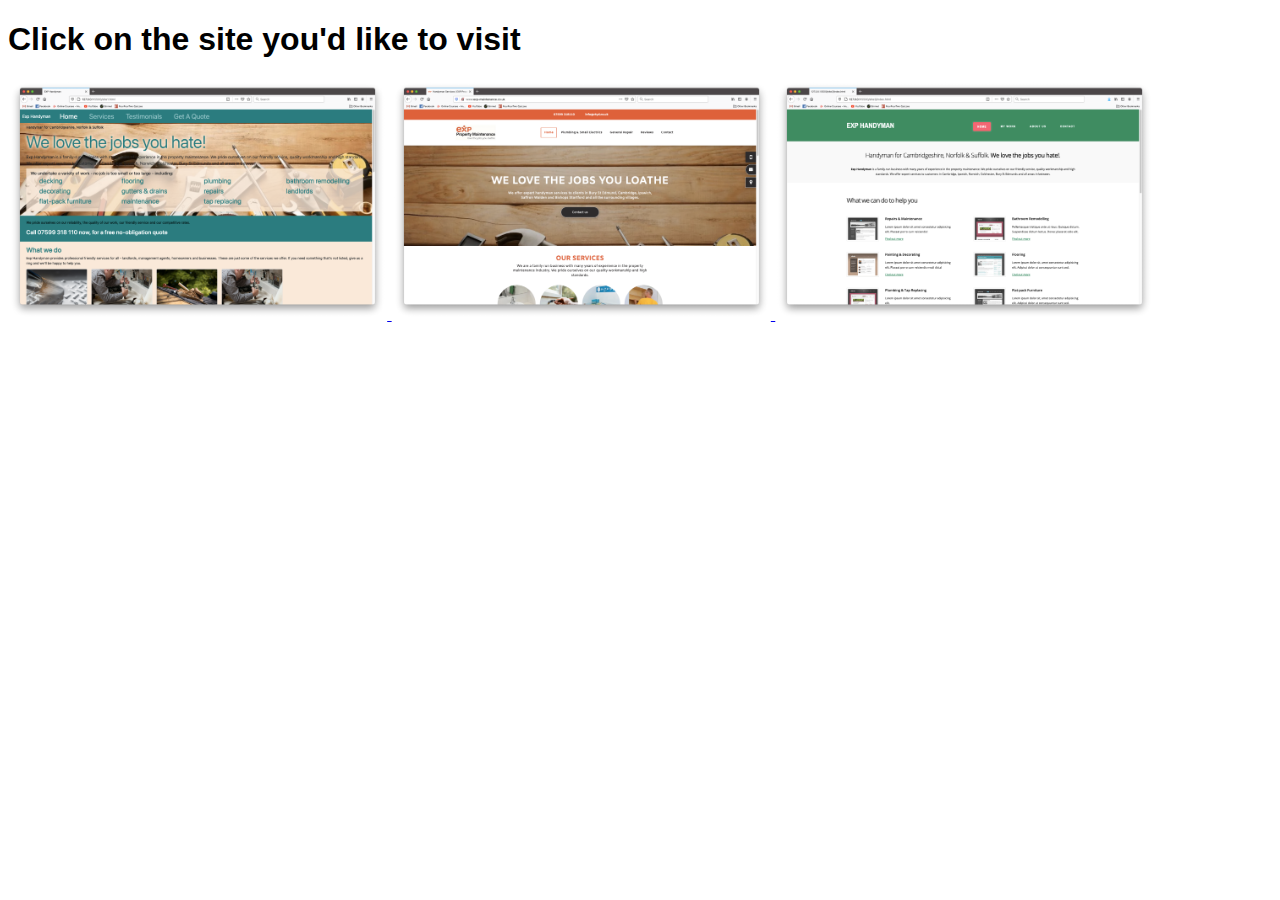
==== commit e8821a6c: "add existing site" ====
--- a/index.html
+++ b/index.html
@@ -3,215 +3,13 @@
 <head>
     <meta charset="UTF-8">
     <meta name="viewport" content="width=device-width, initial-scale=1.0">
-    <title>EXP Handyman</title>
-    <link href="https://cdn.jsdelivr.net/npm/bootstrap@5.0.0-beta1/dist/css/bootstrap.min.css" rel="stylesheet" integrity="sha384-giJF6kkoqNQ00vy+HMDP7azOuL0xtbfIcaT9wjKHr8RbDVddVHyTfAAsrekwKmP1" crossorigin="anonymous">
-    <script src="https://cdn.jsdelivr.net/npm/bootstrap@5.0.0-beta1/dist/js/bootstrap.bundle.min.js" integrity="sha384-ygbV9kiqUc6oa4msXn9868pTtWMgiQaeYH7/t7LECLbyPA2x65Kgf80OJFdroafW" crossorigin="anonymous"></script>
+    <title>Document</title>
     <link rel="stylesheet" href="style.css">
 </head>
 <body>
-    <nav class="navbar navbar-expand-lg navbar-dark bg-light">
-        <div class="container-fluid">
-          <a class="navbar-brand" href="#">Exp Handyman</a>
-          <button class="navbar-toggler" type="button" data-bs-toggle="collapse" data-bs-target="#navbarSupportedContent" aria-controls="navbarSupportedContent" aria-expanded="false" aria-label="Toggle navigation">
-            <span class="navbar-toggler-icon"></span>
-          </button>
-          <div class="collapse navbar-collapse" id="navbarSupportedContent">
-            <ul class="navbar-nav me-auto mb-2 mb-lg-0">
-              <li class="nav-item">
-                <a class="nav-link active" aria-current="page" href="#">Home</a>
-              </li>
-              <li class="nav-item">
-                <a class="nav-link" href="#what-we-do">Services</a>
-              </li>
-              <li class="nav-item">
-                <a class="nav-link" href="#testimonials-container">Testimonials</a>
-              </li>
-              <li class="nav-item">
-                <a class="nav-link" href="#form-container">Get A Quote</a>
-              </li>
-            </ul>
-            <!-- <form class="d-flex">
-              <input class="form-control me-2" type="search" placeholder="Search" aria-label="Search">
-              <button class="btn btn-outline-success" type="submit">Search</button>
-            </form> -->
-          </div>
-        </div>
-      </nav>
-
-      <div class="container">
-        <div class="container" id="intro">
-          <p class="h6">Handyman for Cambridgeshire, Norfolk & Suffolk</p>
-          <h1 class="display-1">We love the jobs you hate!</h1>
-          <p class="lead"><strong>Exp Handyman</strong> is a family-run business with many years of experience in the property maintenance. 
-            We pride ourselves on our friendly service, quality workmanship and high standards. We offer expert services to customers in 
-            Cambridge, Ipswich, Norwich, Colchester, Bury St Edmunds and all areas in between.</p>
-          
-          <div class="container" id="services">
-            <p class="h5">We undertake a variety of work - no job is too small or too large - including:</p>
-              <ul>
-                <li>decking</li>
-                <li>decorating</li>
-                <li>flat-pack furniture</li>
-                <li>flooring</li>
-                <li>gutters & drains</li>
-                <li>maintenance</li>
-                <li>plumbing</li>
-                <li>repairs</li>
-                <li>tap replacing</li>
-                <li>bathroom remodelling</li>
-                <li>landlords</li>
-              </ul>
-            </div>
-          </div>
-
-        <div id="CTA">
-          <p>We pride ourselves on our reliability, the quality of our work, our friendly service and our competitive rates.</p> 
-          <h3>Call 07599 318 110 now, for a free no-obligation quote</h3>
-        </div>
-
-          <section id="what-we-do">
-              <h2>What we do</h2>
-              <p>Exp Handyman provides professional friendly services for all - landlords, management agents, homeowners and businesses.
-                These are just some of the services we offer. If you need something that's not listed, give us a ring and we'll be happy to 
-                help you.
-              </p>
-          <div id="card-container">
-            <div class="card" style="width: 18rem;">
-              <img src="images/paintbrush-4577577_1920.jpg" class="card-img-top" alt="plumbing">
-              <div class="card-body">
-                <h5 class="card-title">Decorating</h5>
-                <p class="card-text">Nobody likes painting and decorating, but we LOVE it! Whether it's a fresh coat of paint or two for the 
-                  exterior of your home, or a complete makeover for one of your rooms, we know you'll be delighted with the results!</p>
-                <p>Don't put up with peeling paint or cracked tiles - get in touch with us for your free quote <strong>TODAY</strong>!</p>
-                <a href="#form-container" class="btn btn-primary">Send me a quote</a>
-              </div>
-            </div>
-            <div class="card" style="width: 18rem;">
-              <img src="./images/plumber-228010_1920.jpg" class="card-img-top" alt="plumbing">
-              <div class="card-body">
-                <h5 class="card-title">Plumbing</h5>
-                <p class="card-text">We are experts in bathroom installations, shower and toilet fittings, tiling and flooring, 
-                  complete fittings as well as any general repair work that is required.</p>
-                  <p>Don't put up with leaking taps - get in touch with us for your free quote <strong>TODAY</strong>.</p>
-                  <a href="#form-container" class="btn btn-primary">Send me a quote</a>
-                </div>
-            </div>
-            <div class="card" style="width: 18rem;">
-              <img src="images/tool-belt-739152_1920.jpg" class="card-img-top" alt="plumbing">
-              <div class="card-body">
-                <h5 class="card-title">Flat-Pack Furniture</h5>
-                <p class="card-text">If life's too busy to be faffing about with fitting Plank A to Piece B with Screw X, let EXP Handyman 
-                  take the strain. We'll pop round and have it all assembled in a jiffy for you.</p>
-                  <p>So, if you're going to the Swedish Superstore this weekend, book us in advance <strong>TODAY</strong>.</p>
-                  <a href="#form-container" class="btn btn-primary">Send me a quote</a>
-                </div>
-            </div>
-            <div class="card" style="width: 18rem;">
-              <img src="images/plumber-228010_1920.jpg" class="card-img-top" alt="plumbing">
-                <div class="card-body">
-                  <h5 class="card-title">Management Agents</h5>
-                  <p class="card-text">EXP Handyman has been servicing agents for years and we're full aware and able to meeting their requirements, 
-                    liaising with tenants and providing a professional and reliable service. As a making-good contractor for British Gas we also know 
-                  the importance of doing the job on time and on budget.</p>
-                  <p>Call us today to discuss any help you may be be looking for.</p>
-                  <a href="#form-container" class="btn btn-primary">Send me a quote</a>
-                </div>
-            </div>
-          </div>
-        </section>
-        <section id="testimonials-container">
-            <h2>What our customers say</h2>
-            <p>We don't advertise because we find word-of-mouth recommendation is the best way to get work. And our customers seem to be delighted with our efforts - as some of them have been kind enough to say to us:</p>
-            <div id="testimonials">
-                <figure>
-                  <blockquote class="blockquote">
-                    <p>&quotLorem ipsum dolor sit amet, consectetur adipiscing elit. Integer posuere erat a ante."</p>
-                  </blockquote>
-                  <figcaption class="blockquote-footer">
-                    Jo Bloggs, <cite title="Source Title">SomeTown</cite>
-                  </figcaption>
-                </figure>
-                <figure>
-                  <blockquote class="blockquote">
-                    <p>&quotLorem ipsum dolor sit amet, consectetur adipiscing elit. Integer posuere erat a ante."</p>
-                  </blockquote>
-                  <figcaption class="blockquote-footer">
-                    Jo Bloggs, <cite title="Source Title">SomeTown</cite>
-                  </figcaption>
-                </figure>
-                <figure>
-                  <blockquote class="blockquote">
-                    <p>&quotLorem ipsum dolor sit amet, consectetur adipiscing elit. Integer posuere erat a ante."</p>
-                  </blockquote>
-                  <figcaption class="blockquote-footer">
-                    Jo Bloggs, <cite title="Source Title">SomeTown</cite>
-                  </figcaption>
-                </figure>
-              </div>
-            </section>
-
-            <section class="insurance">
-              <img src="images/which.png" width=100px style="size: 50%" alt="Which? Trusted Trader approved">
-              <h2>Your peace of mind</h2>
-              <h5>We're proud to be approved by Which?</h5>
-              <p>
-                Here at EXP Handyman, we pride ourselves with the quality of our work and the care we take when working in our customers' 
-                homes. But don't just take our word for it, Which? say it to, by making us a <strong>Which? Trusted Trader</strong>.
-              </p>
-                <h5>Fully insured</h5>
-                  <p>We are fully insured, meaning that in the unlikely event that any hiccough should occur, we are covered and so are you!</p>
-            </section>
-
-                <section id="form-container">
-                    <h2>Get a FREE quote</h2>
-                    <h5>Get in touch today for a free, no obligation quote. </h5>
-                    <p>It can be hard for us to take a call if we're at the top of a ladder clearing someone's blocked gutter or under a sink 
-                      fixing a cracked U-bend.
-                      <br>So why not fill in this form and we promise we'll reply as soon as we're done and we've washed our hands!</p>
-                    
-                    <form action="">
-                        
-                      <div class="row">
-                          <div class="col">
-                              <label for="FirstName" class="form-label">First Name</label>
-                              <input type="text" class="form-control" id="FirstName" placeholder="Firstname">
-                              </div>
-                          <div class="col">
-                              <label for="Surname" class="form-label">Surname</label>
-                              <input type="text" class="form-control" id="Surname" placeholder="Surname">
-                          </div>
-                      </div>
-
-                      <div class="row">
-                          <div class="col">
-                              <label for="Mobile" class="form-label">Mobile No.</label>
-                              <input type="tel" class="form-control" id="Mobile" placeholder="07123 456 789">
-                          </div>
-                          <div class="col">
-                              <label for="emailAddress" class="form-label">Email address</label>
-                              <input type="email" class="form-control" id="emailAddress" placeholder="name@example.com">
-                              </div>
-                      </div>
-
-                      <div class="mb-3">
-                        <br>
-                          <label for="description" class="form-label">Describe what we can do for you - in as much detail as you like</label>
-                          <textarea class="form-control" id="description" rows="3"></textarea>
-                      </div>
-                      <button type="button" class="btn btn-primary">Send Enquiry</button>
-                      
-                    </form>
-                </section>
-                <address>
-                    <strong>Exp Property Maintenance</strong><br>
-                    Suite 18 Middle Court
-                    Copely Hill Business Park
-                    Cambridge Road
-                    Cambridgeshire
-                    CB22 3GN<br>
-                    <strong>Email</strong>
-                    <a href="mailto:first.last@example.com">first.last@example.com</a>
-                </address>
-            </div>
-  </body>
+    <h1>Click on the site you'd like to visit</h1>
+    <a href="site1/index.html"><img src="images/site1.png" alt="Site 1" width="30%">
+    <a href="site2/index.html"><img src="images/site2.png" alt="Site 2" width="30%">
+    <a href="site3/index.html"><img src="images/site3.png" alt="Site 3" width="30%">
+</body>
 </html>--- a/style.css
+++ b/style.css
@@ -1,257 +1,3 @@
-nav {
-	color: white;
+body {
+	font-family: 'Gill Sans', 'Gill Sans MT', Calibri, 'Trebuchet MS', sans-serif;
 }
-
-nav .container-fluid {
-	background-color: teal;
-	color: white;
-}
-
-nav .navbar {
-	/* background-color: teal; */
-	color: white;
-	padding: 0px;
-	margin: 0px;
-}
-
-.navbar {
-	/* background-color: teal; */
-	padding: 0px;
-	margin: 0px;
-}
-
-.container {
-	padding: 0px;
-	max-width: 100%;
-}
-
-.container-sm {
-	/* background-color: purple; */
-	margin: 0px;
-	padding: 0px;
-}
-
-#intro {
-	background-image: url("images/mike+1-2880w.webp");
-	background-repeat: no-repeat;
-	background-size: cover;
-	background-position: bottom;
-	padding: 10px 20px;
-	position: relative;
-}
-
-#intro h1 {
-	margin: auto;
-	color: teal;
-	padding: 10px 10px;
-	text-shadow: 0px 0px 15px antiquewhite, 0px 0px 15px antiquewhite, 0px 0px 15px antiquewhite;
-}
-
-#intro p {
-	margin: 0;
-	padding: 0 10px;
-}
-
-#services {
-	background-color: rgba(250, 235, 215, 0.8);
-	margin: 10px 10px;
-	padding: 10px 10px;
-	width: 98%;
-}
-
-#services img {
-	width: 30%;
-	padding: 20px;
-}
-
-#services ul {
-	columns: 4;
-}
-
-#CTA {
-	background-color: teal;
-	color: white;
-	margin: 0;
-	padding: 20px 30px;
-}
-
-#CTA h3 {
-	color: white;
-}
-
-#CTA p {
-	color: black;
-}
-
-section {
-	padding: 20px 30px;
-}
-
-section:nth-of-type(odd) {
-	background-color: antiquewhite;
-}
-
-section:nth-of-type(even) {
-	background-color: rgba(0, 128, 128, .25);
-}
-
-div {
-	margin: 0px;
-	padding: 0px;
-}
-
-#what-we-do {
-	margin: 0;
-}
-
-#card-container {
-	display: flex;
-	flex-wrap: wrap;
-	background-color: antiquewhite;
-	margin: auto;
-	padding: -5px 0px 20px 10px;
-}
-
-.card {
-	margin-right: 20px;
-	margin-bottom: 20px;
-}
-
-.card-title {
-	color: teal;
-}
-
-.card p {
-	padding-bottom: 10px;
-}
-
-h2,
-h3 {
-	padding: 0;
-	color: teal;
-}
-
-h3 {
-	color: black;
-}
-
-h5 {
-	padding-top: 10px;
-}
-
-.h3 {
-	color: black;
-}
-
-#testimonials-container {
-	margin: 0px;
-}
-
-#testimonials {
-	color: teal;
-	columns: 3;
-	padding: 10px 20px;
-	margin: 10px;
-}
-
-blockquote p {
-	font-size: 1.5rem;
-	padding: 0px 0px;
-}
-
-figcaption {
-	font-size: 1.25em !important;
-	line-height: 3rem;
-}
-
-.btn-primary {
-	background-color: teal;
-}
-
-.btn-primary:hover {
-	background-color: antiquewhite;
-	color: teal;
-}
-
-ul {
-	columns: 2;
-}
-
-li {
-	color: teal;
-	font-size: 2em;
-	padding: 0 20px;
-	list-style-type: none;
-	/* height: 12em; */
-}
-
-.row {
-	margin: 0px;
-	padding: 0px;
-	padding-top: 20px;
-	padding-right: 20px;
-}
-.col {
-	/* background-color: purple; */
-	margin: 0px;
-	padding: 0px;
-	padding-right: 20px;
-}
-
-.mb-3 {
-	padding-left: 0px;
-	padding-right: 40px;
-}
-
-address {
-	padding: 20px 40px;
-	background-color: teal;
-	color: white;
-}
-
-address a {
-	color: white;
-}
-
-/* ******************** Media Queries ******************** */
-
-@media (max-width: 576px) {
-	body {
-		font-size: .75rem;
-	}
-
-	#services {
-		width: 94%;
-	}
-
-	#services ul {
-		columns: 1;
-		padding-top: 10px;
-	}
-
-	#intro {
-		padding: 0;
-	}
-
-	#testimonials {
-		columns: 1;
-		padding: 0px 10px;
-	}
-}
-
-@media (min-width: 577px) and (max-width: 992px) {
-	#services ul {
-		columns: 2;
-	}
-
-	#testimonials {
-		columns: 2;
-		padding: 0px 10px;
-	}
-}
-
-@media (min-width: 993px) and (max-width: 1200px) {
-	#services ul {
-		columns: 3;
-	}
-}
